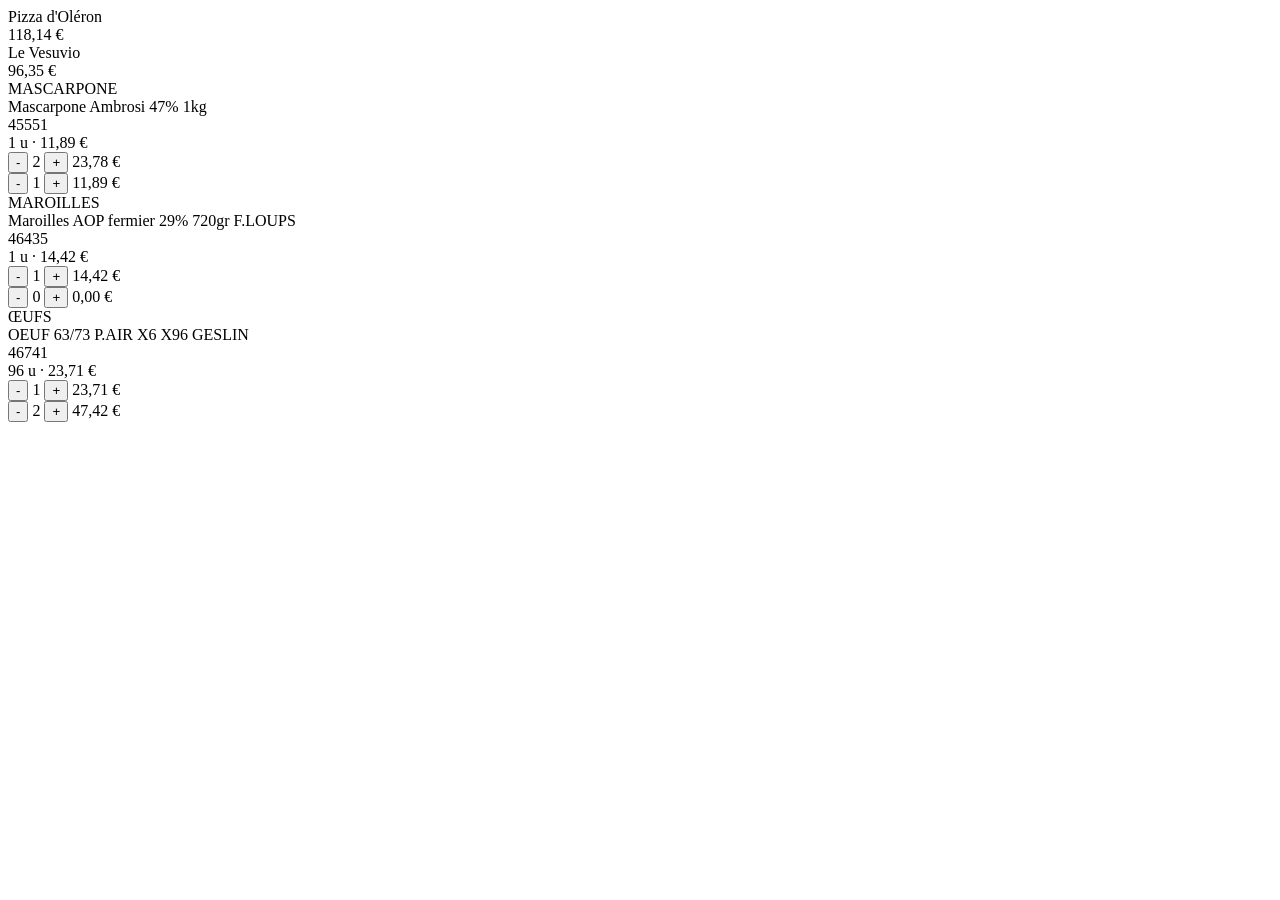
==== test-grid.html @ 38548b49 "Add test-grid.html with product listings" ====
<!DOCTYPE html>
<html lang="fr">
<head>
  <meta charset="UTF-8">
  <title>Test grille gérant</title>
  <link rel="stylesheet" href="test-grid.css">
</head>
<body>

<div class="fournisseur-bloc">

  <!-- Bandeau gérant (une seule fois) -->
  <div class="gerant-header">
    <div class="etab-name">Pizza d'Oléron</div>
    <div class="etab-total">118,14 €</div>
    <div class="etab-name">Le Vesuvio</div>
    <div class="etab-total">96,35 €</div>
  </div>

  <!-- PRODUIT 1 : MASCARPONE Ambrosi 47% 1kg -->
  <div class="produit">
    <div class="prod-row-info">
      <div class="prod-nom-court">MASCARPONE</div>
      <div class="prod-lib-fournisseur">Mascarpone Ambrosi 47% 1kg</div>
    </div>
    <div class="prod-row-actions">
      <div class="prod-ref">45551</div>
      <div class="prod-colis">1 u · 11,89 €</div>
      <div class="prod-etab">
        <button>-</button>
        <span class="prod-qty">2</span>
        <button>+</button>
        <span class="prod-montant">23,78 €</span>
      </div>
      <div class="prod-etab">
        <button>-</button>
        <span class="prod-qty">1</span>
        <button>+</button>
        <span class="prod-montant">11,89 €</span>
      </div>
    </div>
  </div>

  <!-- PRODUIT 2 : Maroilles AOP Ferm. 29% 720g LOUPS -->
  <div class="produit">
    <div class="prod-row-info">
      <div class="prod-nom-court">MAROILLES</div>
      <div class="prod-lib-fournisseur">Maroilles AOP fermier 29% 720gr F.LOUPS</div>
    </div>
    <div class="prod-row-actions">
      <div class="prod-ref">46435</div>
      <div class="prod-colis">1 u · 14,42 €</div>
      <div class="prod-etab">
        <button>-</button>
        <span class="prod-qty">1</span>
        <button>+</button>
        <span class="prod-montant">14,42 €</span>
      </div>
      <div class="prod-etab">
        <button>-</button>
        <span class="prod-qty">0</span>
        <button>+</button>
        <span class="prod-montant">0,00 €</span>
      </div>
    </div>
  </div>

  <!-- PRODUIT 3 : OEUFS Pl. Air 63/73 (x6 x96) GESLIN -->
  <div class="produit">
    <div class="prod-row-info">
      <div class="prod-nom-court">ŒUFS</div>
      <div class="prod-lib-fournisseur">OEUF 63/73 P.AIR X6 X96 GESLIN</div>
    </div>
    <div class="prod-row-actions">
      <div class="prod-ref">46741</div>
      <div class="prod-colis">96 u · 23,71 €</div>
      <div class="prod-etab">
        <button>-</button>
        <span class="prod-qty">1</span>
        <button>+</button>
        <span class="prod-montant">23,71 €</span>
      </div>
      <div class="prod-etab">
        <button>-</button>
        <span class="prod-qty">2</span>
        <button>+</button>
        <span class="prod-montant">47,42 €</span>
      </div>
    </div>
  </div>

</div>

</body>
</html>
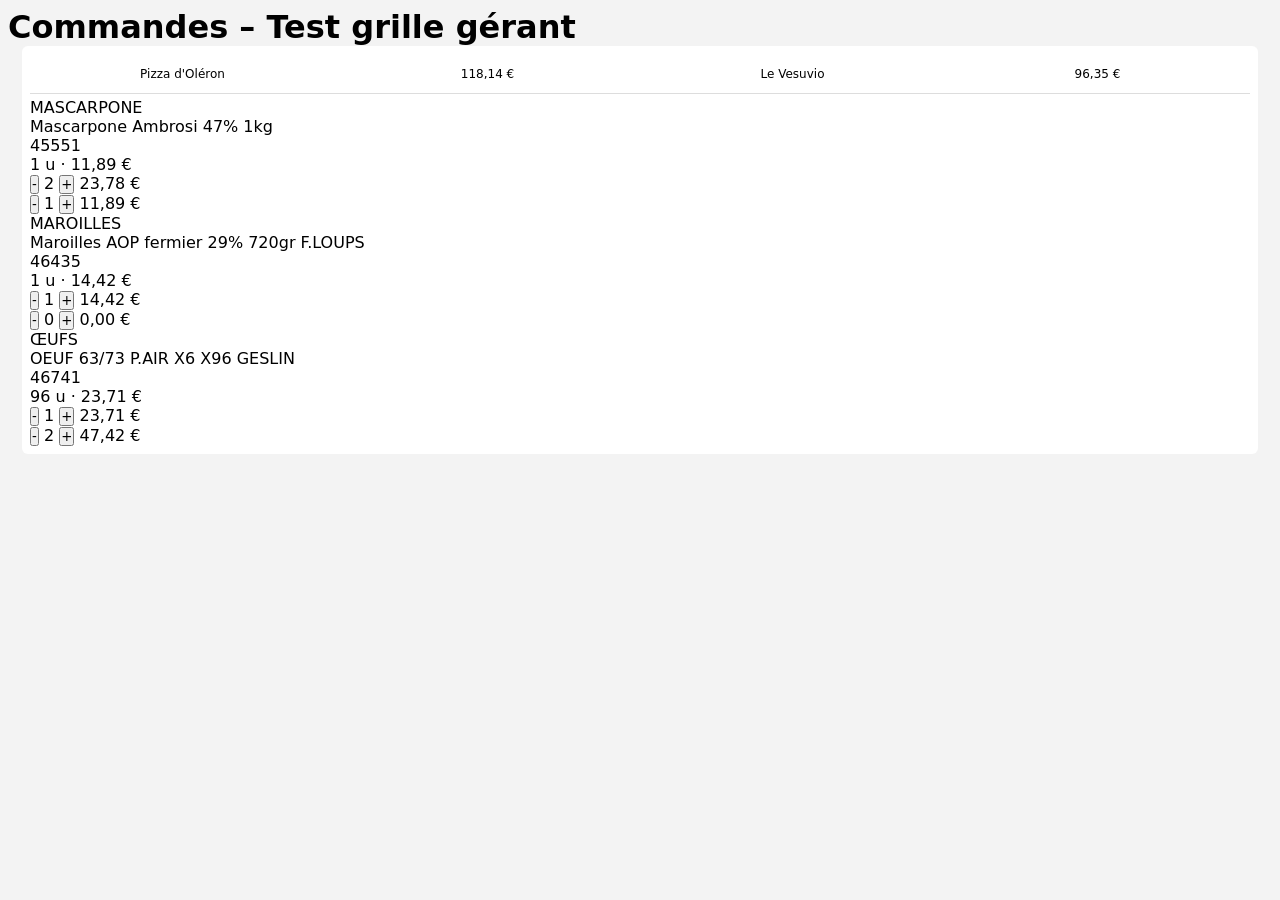
==== commit 1550b5d9: "Refactor HTML structure and update product sections" ====
--- a/test-grid.html
+++ b/test-grid.html
@@ -3,92 +3,104 @@
 <head>
   <meta charset="UTF-8">
   <title>Test grille gérant</title>
+  <meta name="viewport" content="width=device-width, initial-scale=1.0">
+  <link rel="stylesheet" href="css/commandes.css">
   <link rel="stylesheet" href="test-grid.css">
 </head>
 <body>
 
-<div class="fournisseur-bloc">
+<div class="page-container">
+  <header class="header">
+    <h1 class="header__title">Commandes – Test grille gérant</h1>
+  </header>
 
-  <!-- Bandeau gérant (une seule fois) -->
-  <div class="gerant-header">
-    <div class="etab-name">Pizza d'Oléron</div>
-    <div class="etab-total">118,14 €</div>
-    <div class="etab-name">Le Vesuvio</div>
-    <div class="etab-total">96,35 €</div>
-  </div>
+  <main class="content">
+    <section class="fournisseur-bloc is-test">
+      <!-- Bandeau gérant -->
+      <div class="gerant-header">
+        <div class="gerant-header__etab-name">Pizza d'Oléron</div>
+        <div class="gerant-header__etab-total">118,14 €</div>
+        <div class="gerant-header__etab-name">Le Vesuvio</div>
+        <div class="gerant-header__etab-total">96,35 €</div>
+      </div>
 
-  <!-- PRODUIT 1 : MASCARPONE Ambrosi 47% 1kg -->
-  <div class="produit">
-    <div class="prod-row-info">
-      <div class="prod-nom-court">MASCARPONE</div>
-      <div class="prod-lib-fournisseur">Mascarpone Ambrosi 47% 1kg</div>
-    </div>
-    <div class="prod-row-actions">
-      <div class="prod-ref">45551</div>
-      <div class="prod-colis">1 u · 11,89 €</div>
-      <div class="prod-etab">
-        <button>-</button>
-        <span class="prod-qty">2</span>
-        <button>+</button>
-        <span class="prod-montant">23,78 €</span>
-      </div>
-      <div class="prod-etab">
-        <button>-</button>
-        <span class="prod-qty">1</span>
-        <button>+</button>
-        <span class="prod-montant">11,89 €</span>
-      </div>
-    </div>
-  </div>
+      <!-- PRODUIT 1 -->
+      <article class="produit-card">
+        <div class="produit-card__row produit-card__row--info">
+          <div class="produit-card__nom-court">MASCARPONE</div>
+          <div class="produit-card__lib-fournisseur">Mascarpone Ambrosi 47% 1kg</div>
+        </div>
+        <div class="produit-card__row produit-card__row--actions">
+          <div class="produit-card__ref">45551</div>
+          <div class="produit-card__colis">1 u · 11,89 €</div>
+          <div class="produit-card__etab">
+            <button class="qty-btn qty-btn--minus">-</button>
+            <span class="qty-value">2</span>
+            <button class="qty-btn qty-btn--plus">+</button>
+            <span class="ligne-montant">23,78 €</span>
+          </div>
+          <div class="produit-card__etab">
+            <button class="qty-btn qty-btn--minus">-</button>
+            <span class="qty-value">1</span>
+            <button class="qty-btn qty-btn--plus">+</button>
+            <span class="ligne-montant">11,89 €</span>
+          </div>
+        </div>
+      </article>
 
-  <!-- PRODUIT 2 : Maroilles AOP Ferm. 29% 720g LOUPS -->
-  <div class="produit">
-    <div class="prod-row-info">
-      <div class="prod-nom-court">MAROILLES</div>
-      <div class="prod-lib-fournisseur">Maroilles AOP fermier 29% 720gr F.LOUPS</div>
-    </div>
-    <div class="prod-row-actions">
-      <div class="prod-ref">46435</div>
-      <div class="prod-colis">1 u · 14,42 €</div>
-      <div class="prod-etab">
-        <button>-</button>
-        <span class="prod-qty">1</span>
-        <button>+</button>
-        <span class="prod-montant">14,42 €</span>
-      </div>
-      <div class="prod-etab">
-        <button>-</button>
-        <span class="prod-qty">0</span>
-        <button>+</button>
-        <span class="prod-montant">0,00 €</span>
-      </div>
-    </div>
-  </div>
+      <!-- PRODUIT 2 -->
+      <article class="produit-card">
+        <div class="produit-card__row produit-card__row--info">
+          <div class="produit-card__nom-court">MAROILLES</div>
+          <div class="produit-card__lib-fournisseur">
+            Maroilles AOP fermier 29% 720gr F.LOUPS
+          </div>
+        </div>
+        <div class="produit-card__row produit-card__row--actions">
+          <div class="produit-card__ref">46435</div>
+          <div class="produit-card__colis">1 u · 14,42 €</div>
+          <div class="produit-card__etab">
+            <button class="qty-btn qty-btn--minus">-</button>
+            <span class="qty-value">1</span>
+            <button class="qty-btn qty-btn--plus">+</button>
+            <span class="ligne-montant">14,42 €</span>
+          </div>
+          <div class="produit-card__etab">
+            <button class="qty-btn qty-btn--minus">-</button>
+            <span class="qty-value">0</span>
+            <button class="qty-btn qty-btn--plus">+</button>
+            <span class="ligne-montant">0,00 €</span>
+          </div>
+        </div>
+      </article>
 
-  <!-- PRODUIT 3 : OEUFS Pl. Air 63/73 (x6 x96) GESLIN -->
-  <div class="produit">
-    <div class="prod-row-info">
-      <div class="prod-nom-court">ŒUFS</div>
-      <div class="prod-lib-fournisseur">OEUF 63/73 P.AIR X6 X96 GESLIN</div>
-    </div>
-    <div class="prod-row-actions">
-      <div class="prod-ref">46741</div>
-      <div class="prod-colis">96 u · 23,71 €</div>
-      <div class="prod-etab">
-        <button>-</button>
-        <span class="prod-qty">1</span>
-        <button>+</button>
-        <span class="prod-montant">23,71 €</span>
-      </div>
-      <div class="prod-etab">
-        <button>-</button>
-        <span class="prod-qty">2</span>
-        <button>+</button>
-        <span class="prod-montant">47,42 €</span>
-      </div>
-    </div>
-  </div>
-
+      <!-- PRODUIT 3 -->
+      <article class="produit-card">
+        <div class="produit-card__row produit-card__row--info">
+          <div class="produit-card__nom-court">ŒUFS</div>
+          <div class="produit-card__lib-fournisseur">
+            OEUF 63/73 P.AIR X6 X96 GESLIN
+          </div>
+        </div>
+        <div class="produit-card__row produit-card__row--actions">
+          <div class="produit-card__ref">46741</div>
+          <div class="produit-card__colis">96 u · 23,71 €</div>
+          <div class="produit-card__etab">
+            <button class="qty-btn qty-btn--minus">-</button>
+            <span class="qty-value">1</span>
+            <button class="qty-btn qty-btn--plus">+</button>
+            <span class="ligne-montant">23,71 €</span>
+          </div>
+          <div class="produit-card__etab">
+            <button class="qty-btn qty-btn--minus">-</button>
+            <span class="qty-value">2</span>
+            <button class="qty-btn qty-btn--plus">+</button>
+            <span class="ligne-montant">47,42 €</span>
+          </div>
+        </div>
+      </article>
+    </section>
+  </main>
 </div>
 
 </body>
--- a/css/commandes.css
+++ b/css/commandes.css
@@ -0,0 +1,366 @@
+/* ============================================================
+   PAGE COMMANDES — FOURNISSEURS & PRODUITS
+   ============================================================ */
+
+
+/* ============================================================
+   ACCORDÉON FOURNISSEURS
+   ============================================================ */
+
+body.etab-gerant #productList,
+body.etab-gerant #product-list {
+  margin-top: 20px;
+}
+
+.accordion-block.has-order .accordion-header {
+  background: #f1f8e9;
+  border-left: 4px solid #4CAF50;
+}
+
+main {
+  padding: 0 14px;
+}
+
+.accordion-block {
+  background: var(--surface);
+  border: 1px solid var(--border);
+  border-radius: var(--radius);
+  margin-bottom: 8px;
+  overflow: hidden;
+}
+
+.accordion-block.is-open {
+  border-color: var(--accent);
+}
+
+.accordion-header {
+  width: 100%;
+  display: flex;
+  align-items: center;
+  justify-content: space-between;
+  padding: 13px 14px;
+  background: none;
+  border: none;
+  cursor: pointer;
+  text-align: left;
+  gap: 10px;
+  -webkit-tap-highlight-color: transparent;
+}
+
+.accordion-block.is-open .accordion-header {
+  border-bottom: 1px solid var(--border);
+}
+
+.acc-left {
+  display: flex;
+  align-items: center;
+  gap: 10px;
+  flex: 1;
+  min-width: 0;
+}
+
+.acc-name {
+  font-size: 15px;
+  font-weight: 600;
+  color: var(--text);
+  white-space: nowrap;
+  overflow: hidden;
+  text-overflow: ellipsis;
+}
+
+.acc-badge {
+  flex-shrink: 0;
+  font-size: 12px;
+  font-weight: 500;
+  padding: 3px 10px;
+  border-radius: 99px;
+  background: var(--accent);
+  color: #fff;
+  white-space: nowrap;
+}
+
+.acc-chevron {
+  font-size: 14px;
+  color: var(--text-muted);
+  flex-shrink: 0;
+}
+
+.btn-valider-outline {
+  background: transparent;
+  color: var(--accent);
+  border: 1px solid var(--accent);
+  padding: 4px 10px;
+  border-radius: var(--radius-sm);
+  font-size: 12px;
+  font-weight: 600;
+  cursor: pointer;
+  white-space: nowrap;
+  flex-shrink: 0;
+  line-height: 1;
+  transition: all 0.15s ease;
+}
+
+.btn-valider-outline:hover {
+  background: var(--accent-light);
+}
+
+.btn-valider-outline:active {
+  background: var(--accent);
+  color: #fff;
+}
+
+.acc-body {
+  padding: 6px 0 4px;
+}
+
+.acc-info-bar {
+  font-size: 12px;
+  color: var(--text-muted);
+  padding: 7px 14px;
+  background: var(--bg);
+  border-bottom: 1px solid var(--border);
+  line-height: 1.5;
+}
+
+
+/* ============================================================
+   SECTIONS
+   ============================================================ */
+
+.section-label {
+  font-size: 11px;
+  font-weight: 600;
+  letter-spacing: 0.07em;
+  text-transform: uppercase;
+  color: var(--accent-text);
+  background: var(--accent-light);
+  padding: 5px 14px;
+  margin: 4px 0 2px;
+}
+
+.section-label--secondary {
+  color: var(--text-muted);
+  background: var(--bg);
+}
+
+
+/* ============================================================
+   GROUPES NOM COURT
+   ============================================================ */
+
+.nc-group {
+  border-top: 1px solid var(--border);
+  border-bottom: 1px solid var(--border);
+  margin: 4px 0;
+}
+
+.nc-header {
+  font-size: 11px;
+  font-weight: 600;
+  letter-spacing: 0.04em;
+  text-transform: uppercase;
+  color: var(--text-muted);
+  padding: 5px 14px;
+  background: var(--bg);
+}
+
+
+/* ============================================================
+   PRODUITS A/B — LAYOUT COMPACT
+   Ligne 1 : nom | colissage
+   Ligne 2 : référence + bouton modif | stepper
+   ============================================================ */
+
+.Article_ab {
+  display: grid;
+  grid-template-rows: auto auto;
+  row-gap: 4px;
+  width: 100%;
+  padding: 8px 10px;
+  border-bottom: 1px solid var(--border);
+  background: var(--surface);
+}
+
+.Article_ab.has-qty {
+  background: var(--accent-light);
+}
+
+.Article_ab.is-variant {
+  padding-left: 18px;
+}
+
+.line1_ab {
+  display: grid;
+  grid-template-columns: 2fr 1fr;
+  align-items: center;
+  column-gap: 8px;
+  min-width: 0;
+}
+
+.nom_article_ab {
+  min-width: 0;
+  font-size: 14px;
+  font-weight: 600;
+  white-space: nowrap;
+  overflow: hidden;
+  text-overflow: ellipsis;
+}
+
+.colissage_ab {
+  font-size: 11px;
+  color: var(--text-muted);
+  white-space: nowrap;
+  justify-self: end;
+}
+
+.line2_ab {
+  display: grid;
+  grid-template-columns: minmax(0, 1fr) auto;
+  align-items: center;
+  gap: 8px;
+  min-width: 0;
+}
+
+.ref-edit_ab {
+  display: flex;
+  align-items: center;
+  gap: 6px;
+  min-width: 0;
+}
+
+.reference_ab {
+  min-width: 0;
+  font-size: 11px;
+  color: var(--text-light);
+  font-family: var(--font-mono);
+  white-space: nowrap;
+  overflow: hidden;
+  text-overflow: ellipsis;
+}
+
+.edit-btn-ab {
+  flex: 0 0 auto;
+  border: none;
+  background: transparent;
+  cursor: pointer;
+  font-size: 14px;
+  line-height: 1;
+  padding: 2px 4px;
+}
+
+.ref-override {
+  color: var(--accent-text) !important;
+  font-weight: 600;
+}
+
+.stepper_ab {
+  display: grid;
+  grid-template-columns: 22px 28px 22px max-content;
+  align-items: center;
+  column-gap: 4px;
+  flex: 0 0 auto;
+  width: max-content;
+  padding: 2px 4px;
+  border-radius: 8px;
+  background: var(--bg);
+  border: 1px solid var(--border-mid);
+  box-shadow: 0 1px 2px rgba(0,0,0,0.08);
+}
+
+
+.stepper_ab .qty-btn {
+  width: 22px;
+  height: 22px;
+  border: none;
+  background: transparent;
+  font-size: 14px;
+  color: var(--text-muted);
+  display: flex;
+  align-items: center;
+  justify-content: center;
+}
+
+.stepper_ab .qty-btn:active {
+  background: var(--border);
+}
+
+.stepper_ab .qty-input {
+  width: 28px;
+  height: 22px;
+  font-size: 12px;
+  padding: 0;
+  text-align: center;
+  border: none;
+  background: white;
+  border-radius: 4px;
+  font-family: var(--font-mono);
+  outline: none;
+}
+
+.stepper_ab .qty-input::-webkit-inner-spin-button,
+.stepper_ab .qty-input::-webkit-outer-spin-button {
+  -webkit-appearance: none;
+}
+
+.total_ab {
+  min-width: max-content;
+  text-align: right;
+  font-family: var(--font-mono);
+  font-size: 11px;
+  white-space: nowrap;
+  color: var(--accent-text);
+}
+
+@media (max-width: 420px) {
+  .Article_ab {
+    padding: 8px 9px;
+  }
+
+  .line1_ab {
+    column-gap: 6px;
+  }
+
+  .line2_ab {
+    gap: 6px;
+  }
+
+  .ref-edit_ab {
+    gap: 4px;
+  }
+
+  .nom_article_ab {
+    font-size: 13px;
+  }
+
+  .colissage_ab,
+  .reference_ab,
+  .total_ab {
+    font-size: 11px;
+  }
+
+  .edit-btn-ab {
+    font-size: 13px;
+    padding: 2px 3px;
+  }
+
+  .stepper_ab {
+    grid-template-columns: 20px 26px 20px auto;
+    column-gap: 3px;
+  }
+
+  .stepper_ab .qty-btn {
+    width: 20px;
+    height: 20px;
+    font-size: 13px;
+  }
+
+  .stepper_ab .qty-input {
+    width: 26px;
+    height: 20px;
+    font-size: 12px;
+  }
+
+  .total_ab {
+    min-width: 38px;
+  }
+}
--- a/test-grid.css
+++ b/test-grid.css
@@ -0,0 +1,119 @@
+* {
+  box-sizing: border-box;
+  margin: 0;
+  padding: 0;
+  font-family: system-ui, -apple-system, BlinkMacSystemFont, "Segoe UI", sans-serif;
+}
+
+body {
+  background: #f3f3f3;
+  padding: 8px;
+}
+
+/* Bloc fournisseur global */
+.fournisseur-bloc {
+  background: #ffffff;
+  border-radius: 6px;
+  padding: 8px;
+}
+
+/* Bandeau gérant : UNE FOIS */
+.gerant-header {
+  display: grid;
+  grid-template-columns: 25% 25% 25% 25%;
+  height: 40px;
+  border-bottom: 1px solid #ddd;
+  margin-bottom: 4px;
+}
+
+.gerant-header > div {
+  display: flex;
+  align-items: center;
+  justify-content: center;
+  font-size: 12px;
+  white-space: nowrap;
+  overflow: hidden;
+  text-overflow: ellipsis;
+}
+
+.etab-name {
+  font-weight: 600;
+}
+
+/* Carte produit */
+.produit {
+  border-bottom: 1px solid #eee;
+  padding: 4px 0;
+}
+
+/* Ligne B : infos produit */
+.prod-row-info {
+  display: grid;
+  grid-template-columns: 40% 60%;
+  height: 36px;       /* hauteur FIXE */
+}
+
+.prod-row-info > div {
+  display: flex;
+  align-items: center;
+  padding: 0 4px;
+  white-space: nowrap;
+  overflow: hidden;
+  text-overflow: ellipsis;
+  font-size: 12px;
+}
+
+.prod-nom-court {
+  font-weight: 600;
+}
+
+/* Ligne C : ref + colis + 2 établissements */
+.prod-row-actions {
+  display: grid;
+  grid-template-columns: 15% 20% 32.5% 32.5%;
+  height: 40px;      /* hauteur FIXE */
+  margin-top: 2px;
+}
+
+.prod-row-actions > div {
+  display: flex;
+  align-items: center;
+  padding: 0 4px;
+  white-space: nowrap;
+  overflow: hidden;
+  text-overflow: ellipsis;
+  font-size: 11px;
+}
+
+.prod-ref {
+  color: #666;
+}
+
+.prod-colis {
+  color: #333;
+}
+
+/* Bloc quantité + montant par établissement */
+.prod-etab {
+  gap: 4px;
+  justify-content: flex-start;
+}
+
+.prod-etab button {
+  width: 22px;
+  height: 22px;
+  border-radius: 4px;
+  border: 1px solid #ccc;
+  background: #fafafa;
+  font-size: 12px;
+  line-height: 1;
+}
+
+.prod-qty {
+  min-width: 12px;
+  text-align: center;
+}
+
+.prod-montant {
+  font-weight: 600;
+}
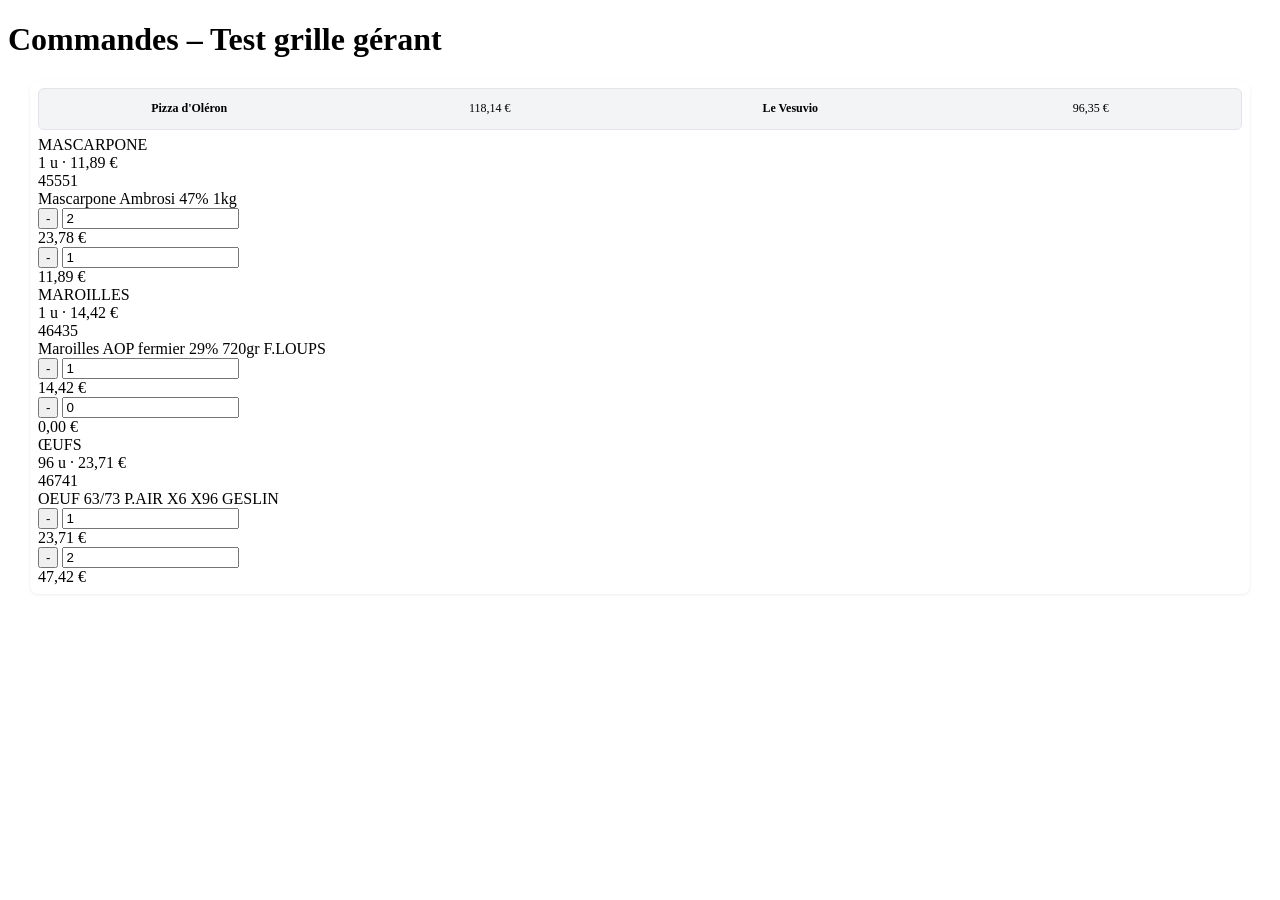
==== commit 13ff282c: "Refactor produit-card structure for better layout" ====
--- a/test-grid.html
+++ b/test-grid.html
@@ -24,81 +24,79 @@
         <div class="gerant-header__etab-total">96,35 €</div>
       </div>
 
-      <!-- PRODUIT 1 -->
-      <article class="produit-card">
-        <div class="produit-card__row produit-card__row--info">
-          <div class="produit-card__nom-court">MASCARPONE</div>
-          <div class="produit-card__lib-fournisseur">Mascarpone Ambrosi 47% 1kg</div>
+    <article class="Article_gerant">
+      <!-- Ligne B1 : nom court + prix_colis -->
+      <div class="nom_prix">
+        <div class="nom_article">MASCARPONE</div>
+        <div class="prix_article">1 u · 11,89 €</div>
+      </div>
+    
+      <!-- Ligne B2 : ref + désignation fournisseur -->
+      <div class="infos_fournisseur">
+        <div class="ref_article">45551</div>
+        <div class="lib_fournisseur">Mascarpone Ambrosi 47% 1kg</div>
+      </div>
+    
+      <!-- Ligne C : quantités A / B avec tes steppers -->
+      <div class="qte_article">
+        <div class="stepperA">
+          <button>-</button>
+          <input class="qty-input-a" type="number" value="2">
+          <div class="totalA">23,78 €</div>
         </div>
-        <div class="produit-card__row produit-card__row--actions">
-          <div class="produit-card__ref">45551</div>
-          <div class="produit-card__colis">1 u · 11,89 €</div>
-          <div class="produit-card__etab">
-            <button class="qty-btn qty-btn--minus">-</button>
-            <span class="qty-value">2</span>
-            <button class="qty-btn qty-btn--plus">+</button>
-            <span class="ligne-montant">23,78 €</span>
-          </div>
-          <div class="produit-card__etab">
-            <button class="qty-btn qty-btn--minus">-</button>
-            <span class="qty-value">1</span>
-            <button class="qty-btn qty-btn--plus">+</button>
-            <span class="ligne-montant">11,89 €</span>
-          </div>
+        <div class="stepperB">
+          <button>-</button>
+          <input class="qty-input-b" type="number" value="1">
+          <div class="totalB">11,89 €</div>
         </div>
-      </article>
-
-      <!-- PRODUIT 2 -->
-      <article class="produit-card">
-        <div class="produit-card__row produit-card__row--info">
-          <div class="produit-card__nom-court">MAROILLES</div>
-          <div class="produit-card__lib-fournisseur">
-            Maroilles AOP fermier 29% 720gr F.LOUPS
-          </div>
+      </div>
+    </article>
+    
+    <article class="Article_gerant">
+      <div class="nom_prix">
+        <div class="nom_article">MAROILLES</div>
+        <div class="prix_article">1 u · 14,42 €</div>
+      </div>
+      <div class="infos_fournisseur">
+        <div class="ref_article">46435</div>
+        <div class="lib_fournisseur">Maroilles AOP fermier 29% 720gr F.LOUPS</div>
+      </div>
+      <div class="qte_article">
+        <div class="stepperA">
+          <button>-</button>
+          <input class="qty-input-a" type="number" value="1">
+          <div class="totalA">14,42 €</div>
         </div>
-        <div class="produit-card__row produit-card__row--actions">
-          <div class="produit-card__ref">46435</div>
-          <div class="produit-card__colis">1 u · 14,42 €</div>
-          <div class="produit-card__etab">
-            <button class="qty-btn qty-btn--minus">-</button>
-            <span class="qty-value">1</span>
-            <button class="qty-btn qty-btn--plus">+</button>
-            <span class="ligne-montant">14,42 €</span>
-          </div>
-          <div class="produit-card__etab">
-            <button class="qty-btn qty-btn--minus">-</button>
-            <span class="qty-value">0</span>
-            <button class="qty-btn qty-btn--plus">+</button>
-            <span class="ligne-montant">0,00 €</span>
-          </div>
+        <div class="stepperB">
+          <button>-</button>
+          <input class="qty-input-b" type="number" value="0">
+          <div class="totalB">0,00 €</div>
         </div>
-      </article>
-
-      <!-- PRODUIT 3 -->
-      <article class="produit-card">
-        <div class="produit-card__row produit-card__row--info">
-          <div class="produit-card__nom-court">ŒUFS</div>
-          <div class="produit-card__lib-fournisseur">
-            OEUF 63/73 P.AIR X6 X96 GESLIN
-          </div>
+      </div>
+    </article>
+    
+    <article class="Article_gerant">
+      <div class="nom_prix">
+        <div class="nom_article">ŒUFS</div>
+        <div class="prix_article">96 u · 23,71 €</div>
+      </div>
+      <div class="infos_fournisseur">
+        <div class="ref_article">46741</div>
+        <div class="lib_fournisseur">OEUF 63/73 P.AIR X6 X96 GESLIN</div>
+      </div>
+      <div class="qte_article">
+        <div class="stepperA">
+          <button>-</button>
+          <input class="qty-input-a" type="number" value="1">
+          <div class="totalA">23,71 €</div>
         </div>
-        <div class="produit-card__row produit-card__row--actions">
-          <div class="produit-card__ref">46741</div>
-          <div class="produit-card__colis">96 u · 23,71 €</div>
-          <div class="produit-card__etab">
-            <button class="qty-btn qty-btn--minus">-</button>
-            <span class="qty-value">1</span>
-            <button class="qty-btn qty-btn--plus">+</button>
-            <span class="ligne-montant">23,71 €</span>
-          </div>
-          <div class="produit-card__etab">
-            <button class="qty-btn qty-btn--minus">-</button>
-            <span class="qty-value">2</span>
-            <button class="qty-btn qty-btn--plus">+</button>
-            <span class="ligne-montant">47,42 €</span>
-          </div>
+        <div class="stepperB">
+          <button>-</button>
+          <input class="qty-input-b" type="number" value="2">
+          <div class="totalB">47,42 €</div>
         </div>
-      </article>
+      </div>
+    </article>
     </section>
   </main>
 </div>
--- a/test-grid.css
+++ b/test-grid.css
@@ -1,59 +1,77 @@
-* {
-  box-sizing: border-box;
-  margin: 0;
-  padding: 0;
-  font-family: system-ui, -apple-system, BlinkMacSystemFont, "Segoe UI", sans-serif;
+/* On suppose que commandes.css gère déjà body, couleurs globales, etc. */
+
+/* Bloc fournisseur test (on l'isole un peu) */
+.fournisseur-bloc.is-test {
+  background: #ffffff;
+  border-radius: 8px;
+  box-shadow: 0 1px 3px rgba(0,0,0,0.08);
+  padding: 8px;
+  margin: 8px;
 }
 
-body {
-  background: #f3f3f3;
-  padding: 8px;
-}
-
-/* Bloc fournisseur global */
-.fournisseur-bloc {
-  background: #ffffff;
-  border-radius: 6px;
-  padding: 8px;
-}
-
-/* Bandeau gérant : UNE FOIS */
+/* Bandeau gérant en haut */
 .gerant-header {
   display: grid;
   grid-template-columns: 25% 25% 25% 25%;
   height: 40px;
-  border-bottom: 1px solid #ddd;
-  margin-bottom: 4px;
+  border-radius: 6px;
+  background: #f3f4f6;
+  margin-bottom: 6px;
+  border: 1px solid #e2e4ea;
 }
 
-.gerant-header > div {
+.gerant-header__etab-name,
+.gerant-header__etab-total {
   display: flex;
   align-items: center;
   justify-content: center;
+  padding: 0 4px;
   font-size: 12px;
   white-space: nowrap;
   overflow: hidden;
   text-overflow: ellipsis;
 }
 
-.etab-name {
+.gerant-header__etab-name {
   font-weight: 600;
 }
 
 /* Carte produit */
-.produit {
-  border-bottom: 1px solid #eee;
+.produit-card {
+  border-top: 1px solid #eceff4;
   padding: 4px 0;
 }
 
 /* Ligne B : infos produit */
-.prod-row-info {
+.produit-card__row--info {
   display: grid;
   grid-template-columns: 40% 60%;
-  height: 36px;       /* hauteur FIXE */
+  height: 36px; /* FIXE */
 }
 
-.prod-row-info > div {
+.produit-card__row--info > div {
+  display: flex;
+  align-items: center;
+  padding: 0 4px;
+  white-space: nowrap;
+  overflow: hidden;
+  text-overflow: ellipsis;
+  font-size: 13px;
+}
+
+.produit-card__nom-court {
+  font-weight: 600;
+}
+
+/* Ligne C : ref + colis + 2 établissements */
+.produit-card__row--actions {
+  display: grid;
+  grid-template-columns: 15% 20% 32.5% 32.5%;
+  height: 40px; /* FIXE */
+  margin-top: 2px;
+}
+
+.produit-card__row--actions > div {
   display: flex;
   align-items: center;
   padding: 0 4px;
@@ -63,57 +81,47 @@
   font-size: 12px;
 }
 
-.prod-nom-court {
-  font-weight: 600;
+.produit-card__ref {
+  color: #6b7280;
 }
 
-/* Ligne C : ref + colis + 2 établissements */
-.prod-row-actions {
-  display: grid;
-  grid-template-columns: 15% 20% 32.5% 32.5%;
-  height: 40px;      /* hauteur FIXE */
-  margin-top: 2px;
-}
-
-.prod-row-actions > div {
-  display: flex;
-  align-items: center;
-  padding: 0 4px;
-  white-space: nowrap;
-  overflow: hidden;
-  text-overflow: ellipsis;
-  font-size: 11px;
-}
-
-.prod-ref {
-  color: #666;
-}
-
-.prod-colis {
-  color: #333;
+.produit-card__colis {
+  color: #374151;
 }
 
 /* Bloc quantité + montant par établissement */
-.prod-etab {
+.produit-card__etab {
+  display: flex;
+  align-items: center;
   gap: 4px;
-  justify-content: flex-start;
 }
 
-.prod-etab button {
-  width: 22px;
-  height: 22px;
-  border-radius: 4px;
-  border: 1px solid #ccc;
-  background: #fafafa;
-  font-size: 12px;
+.qty-btn {
+  width: 24px;
+  height: 24px;
+  border-radius: 6px;
+  border: 1px solid #d1d5db;
+  background: #f9fafb;
+  color: #111827;
+  font-size: 14px;
   line-height: 1;
 }
 
-.prod-qty {
-  min-width: 12px;
+.qty-btn--minus {
+  background: #fee2e2;
+  border-color: #fecaca;
+}
+
+.qty-btn--plus {
+  background: #dcfce7;
+  border-color: #bbf7d0;
+}
+
+.qty-value {
+  min-width: 14px;
   text-align: center;
 }
 
-.prod-montant {
+.ligne-montant {
   font-weight: 600;
 }
